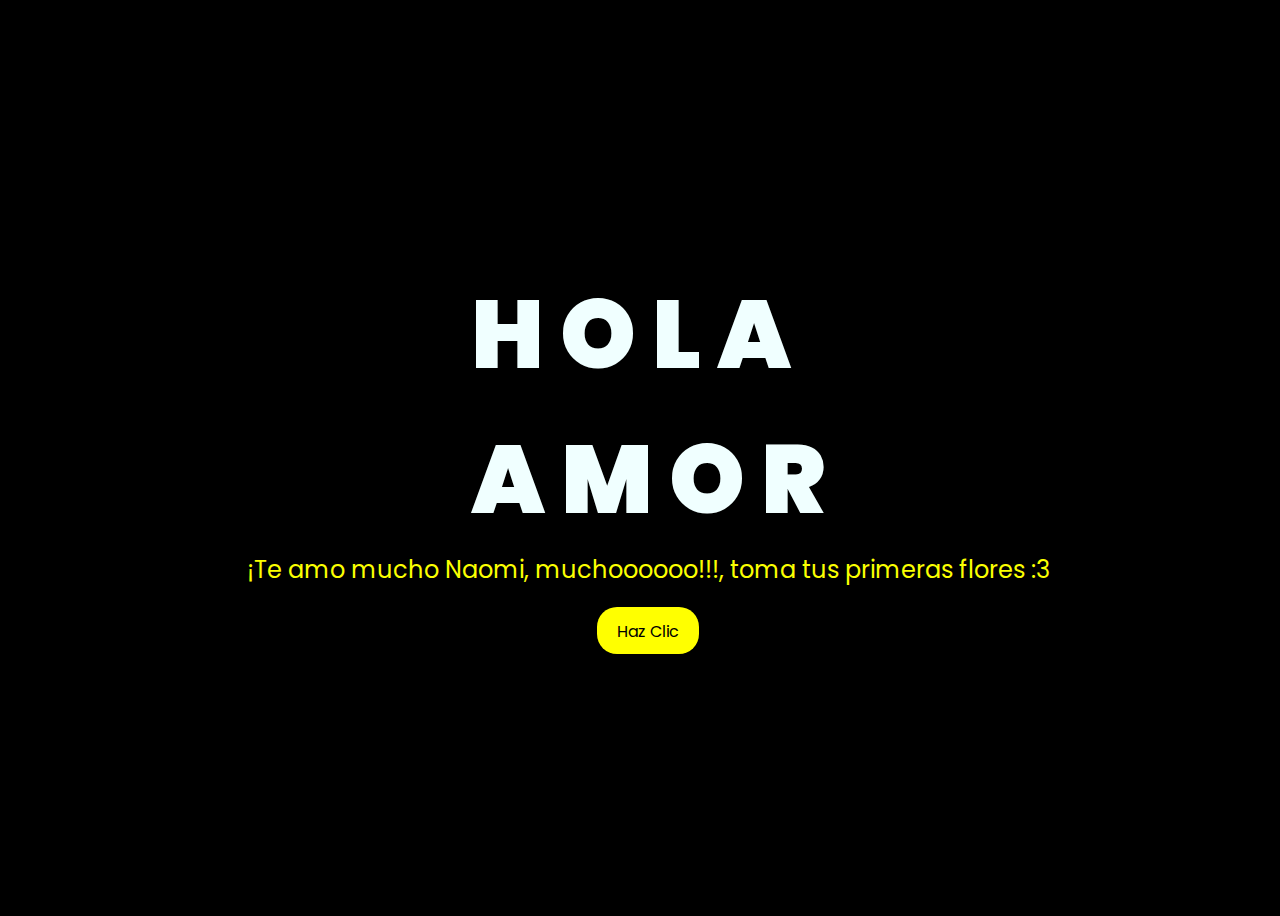
==== index.html @ f8d4cc48 "Add files via upload" ====
<!DOCTYPE html>
<html lang="en">
<head>
    <meta charset="UTF-8">
    <meta http-equiv="X-UA-Compatible" content="IE=edge">
    <meta name="viewport" content="width=device-width, initial-scale=1.0">
    <link rel="stylesheet" href="stylesIndex.css">
    <link rel="icon" href="flowers.png" type="image/x-icon">
    <title>FLORES</title>
</head>
<body>
    <div class="greetings">

        <span>H</span>
        <span>O</span>
        <span>L</span>
        <span>A</span>
        <span><br></span>


        <span>A</span>
        <span>M</span>
        <span>O</span>
        <span>R</span>
    </div>
    <div class="greetings">
        <span></span>
        <span></span>
        <span></span>
        <span></span>
        <span></span>
        <span></span>
    </div>
    <div class="description">
        <span>¡Te amo mucho Naomi, muchoooooo!!!, toma tus primeras flores :3</span>
    </div>
    <div class="button">
        <button>
            <a href="flowers.html">Haz Clic</a>
        </button>
        
    </div>
</body>
</html>
---- stylesIndex.css ----
@import url('https://fonts.googleapis.com/css2?family=Poppins:ital,wght@0,500;1,900&display=swap');
*{
    font-family: 'Poppins',cursive;
}
body{
    color: azure;
    width: 100%;
    height: 100vh;
    display: flex;
    flex-direction: column;
    align-items: center;
    justify-content: center;
    background-color: black;
}
.greetings{
    
    font-size: 6rem;
    font-weight: 900;
}
.greetings > span{
    animation: glow 2.5s ease-in-out infinite;
}
@keyframes glow{
    0%, 100%{
        color: #fff;
        text-shadow: 0 0 12px #fbff00, 0 0 50px #fbff00, 0 0 100px #fbff00;
    }
    10%, 90%{
        color: #696565;
        text-shadow: none;
    }
}
.greetings > span:nth-child(2){
    animation-delay: .2s ;
}
.greetings > span:nth-child(3){
    animation-delay: .4s ;
}
.greetings > span:nth-child(4){
    animation-delay: .6s;
}
.greetings > span:nth-child(5){
    animation-delay: .8s;
}

.greetings > span:nth-child(6){
    animation-delay: 0.8s ;
}
.greetings > span:nth-child(7){
    animation-delay: 1s ;
}
.greetings > span:nth-child(8){
    animation-delay: 1.2s;
}
.greetings > span:nth-child(9){
    animation-delay: 1.4s;
}

.description{
    font-size: 1.5rem;
    margin-bottom: 20px;
}

.button a{
    text-decoration: none;
    font-size: 1rem;
    color: #111;
}

@media screen and (max-width:574px){
    .greetings{
        display: block;
        font-size: 3rem;
        font-weight: 500;
        text-align: center;
    }
    .description{
        font-size: 1rem;
    }
    
    .button a{
        font-size: .5rem;
    }
}

.description{
    color: #fbff00;
}

/* Estilo para el botón */
.button button {
    background-color: yellow; /* Fondo amarillo */
    border: none; /* Sin bordes */
    padding: 10px 20px; /* Ajusta el relleno según tu preferencia */
    font-size: 18px; /* Tamaño de fuente */
    cursor: pointer;
    position: relative; /* Necesario para el resplandor */
    border-radius: 20px; /* Esquinas redondeadas */
    transition: background-color 0.3s ease-in-out; /* Transición suave para el color de fondo */
  }
  
  /* Estilo para el enlace dentro del botón */
  .button button a {
    text-decoration: none; /* Elimina el subrayado del enlace */
    color: inherit; /* Hereda el color del texto del botón */
  }
  
  /* Efecto de resplandor al pasar el cursor sobre el botón */
  .button button:hover {
    background-color: orange; /* Cambia el color de fondo al pasar el mouse a naranja */
    box-shadow: 0 0 10px yellow, 0 0 20px yellow, 0 0 30px yellow; /* Efecto de resplandor amarillo */
  }
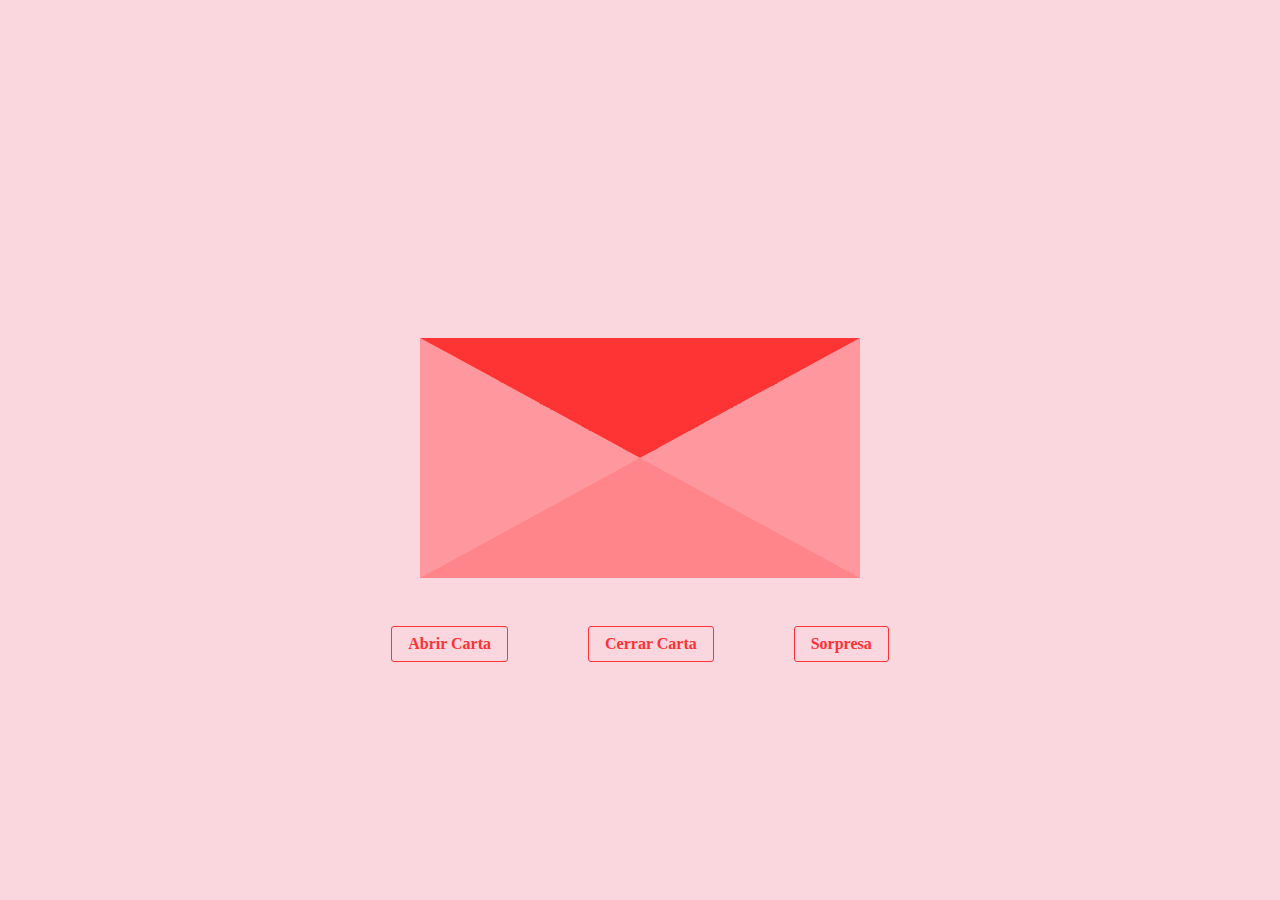
==== commit 16aba5db: "Add files via upload" ====
--- a/index.html
+++ b/index.html
@@ -1,44 +1,30 @@
 <!DOCTYPE html>
-<html lang="en">
+<html lang="es">
 <head>
-    <meta charset="UTF-8">
-    <meta http-equiv="X-UA-Compatible" content="IE=edge">
-    <meta name="viewport" content="width=device-width, initial-scale=1.0">
-    <link rel="stylesheet" href="stylesIndex.css">
-    <link rel="icon" href="flowers.png" type="image/x-icon">
-    <title>FLORES</title>
+  <meta charset="UTF-8">
+  <meta name="viewport" content="width=device-width, initial-scale=1.0">
+  <title>Carta</title>
+  <link rel="stylesheet" href="styleIndex.css">
 </head>
 <body>
-    <div class="greetings">
+  <main>
+    <div class="container-letter">
+      <div class="cover"></div>
+      <span class="heart">♥</span>
+      <p class="paper" id="mainMessage">
+        Hola mi amor, animoo bb!!, sé que te sientes preocupada y decepcionada por tus exámenes pero tranquila, aunque sientas que el exámen te mató, estoy seguro de que te irá mejor de lo que piensas, como siempre ha pasado, sé lo mucho que te esfuerzas. Este es solo el primer parcial de tres, y tienes todo la inteligencia, dedicación y disciplina para superarte en los próximos. Confía, que aún estas empezando tu camino como universitaria, el futuro te necesita bebé, a echarle ganasss, aquí estaré siempre para echarte porras 🙏🏻. Te quiero, te adoro y te amo infinitamente mi reyna ♥.
+      </p>
+      <div class="letter"></div>
+    </div>
+    <div class="options">
+      <button id="open">Abrir Carta</button>
+      <button id="close">Cerrar Carta</butto>
+      <button id="close"> 
+        <a href="inicio.html">Sorpresa</a>
+      </butto>
 
-        <span>H</span>
-        <span>O</span>
-        <span>L</span>
-        <span>A</span>
-        <span><br></span>
-
-
-        <span>A</span>
-        <span>M</span>
-        <span>O</span>
-        <span>R</span>
     </div>
-    <div class="greetings">
-        <span></span>
-        <span></span>
-        <span></span>
-        <span></span>
-        <span></span>
-        <span></span>
-    </div>
-    <div class="description">
-        <span>¡Te amo mucho Naomi, muchoooooo!!!, toma tus primeras flores :3</span>
-    </div>
-    <div class="button">
-        <button>
-            <a href="flowers.html">Haz Clic</a>
-        </button>
-        
-    </div>
+  </main>
+  <script src="scriptIndex.js"></script>
 </body>
 </html>--- a/styleIndex.css
+++ b/styleIndex.css
@@ -0,0 +1,185 @@
+/* reset css */
+
+* {
+  min-width: 0;
+  font: inherit;
+}
+
+*,
+*::before,
+*::after {
+  box-sizing: border-box;
+}
+
+img,
+video,
+svg {
+  display: block;
+  height: auto;
+  max-width: 100%;
+}
+
+body {
+  margin: 0;
+  min-height: 100dvh;
+}
+
+h1,
+h2,
+h3 {
+  text-wrap: balance;
+}
+
+p {
+  text-wrap: pretty;
+}
+
+/* styles */
+/* TODO: Cambiar la fuente
+
+* {
+  font-family: comic-sans;
+} */
+
+body {
+  background-color: #fad7df;
+}
+
+main {
+  display: flex;
+  flex-direction: column;
+
+  gap: 3rem;
+  justify-content: center;
+  align-items: center;
+  height: 100vh;
+}
+
+.container-letter {
+  display: inline-block;
+  top: 50px;
+  position: relative;
+}
+
+.cover {
+  position: absolute;
+  border-left: 220px solid transparent;
+  border-right: 220px solid transparent;
+  border-top: 120px solid #fe3334;
+  border-bottom: 120px solid transparent;
+
+  /*  */
+  transition: transform .75s;
+  transform-origin: top;
+  overflow: hidden;
+}
+
+.paper {
+  position: absolute;
+  left: 25px;
+  padding: 1.5rem;
+  line-height: 1.4rem;
+  right: 5px;
+  /*  */
+  z-index: -1;
+  background: white;
+  width: 390px;
+  height: 180px;
+  font-size: 10px;
+  text-align: justify;
+
+  transition: all .75s;
+}
+
+.letter {
+  border-left: 220px solid #ff989e;
+  border-right: 220px solid #ff989e;
+  border-top: 120px solid transparent;
+  border-bottom: 120px solid #ff858a;
+}
+
+.options {
+  display: flex;
+  position: relative;
+  top: 50px;
+  gap: 5rem;
+
+  & button {
+    color: #ff3234;
+    font-weight: 600;
+    border-radius: 3px;
+    background: #fad7df;
+    padding: 0.5rem 1rem;
+    border: 1px solid #fe3334;
+    
+    cursor: pointer;
+  }
+
+  & button:hover {
+    background: #ff989e;
+    color: white;
+  }
+
+  & button a{
+    color: #ff3234;
+    text-decoration: none;
+
+  }
+}
+
+.open-cover {
+  transform: rotatex(180deg);
+}
+
+.open-paper {
+  animation: openPaper .5s forwards;
+}
+
+@keyframes openPaper {
+  0% {
+    top: 0;
+  }
+  100% {
+    top: -190px;
+    height: 300px;
+  }
+}
+
+.close-paper {
+  animation: closePaper .5s forwards;
+}
+
+@keyframes closePaper {
+  0% {
+    top: -120px;
+  }
+  100% {
+    top: 0;
+  }
+}
+
+
+.heart {
+  display: none;
+  position: absolute;
+  top: 25%;
+  left: 46.5%;
+  margin: auto;
+  font-size: 3rem;
+
+  color: #fe3334;
+
+  animation: crecer 1s forwards ;
+}
+
+@keyframes crecer {
+  0% {
+    scale: 1;
+    opacity: 1;
+  }
+  100% {
+    scale: 3;
+    opacity: 0;
+
+  }
+}
